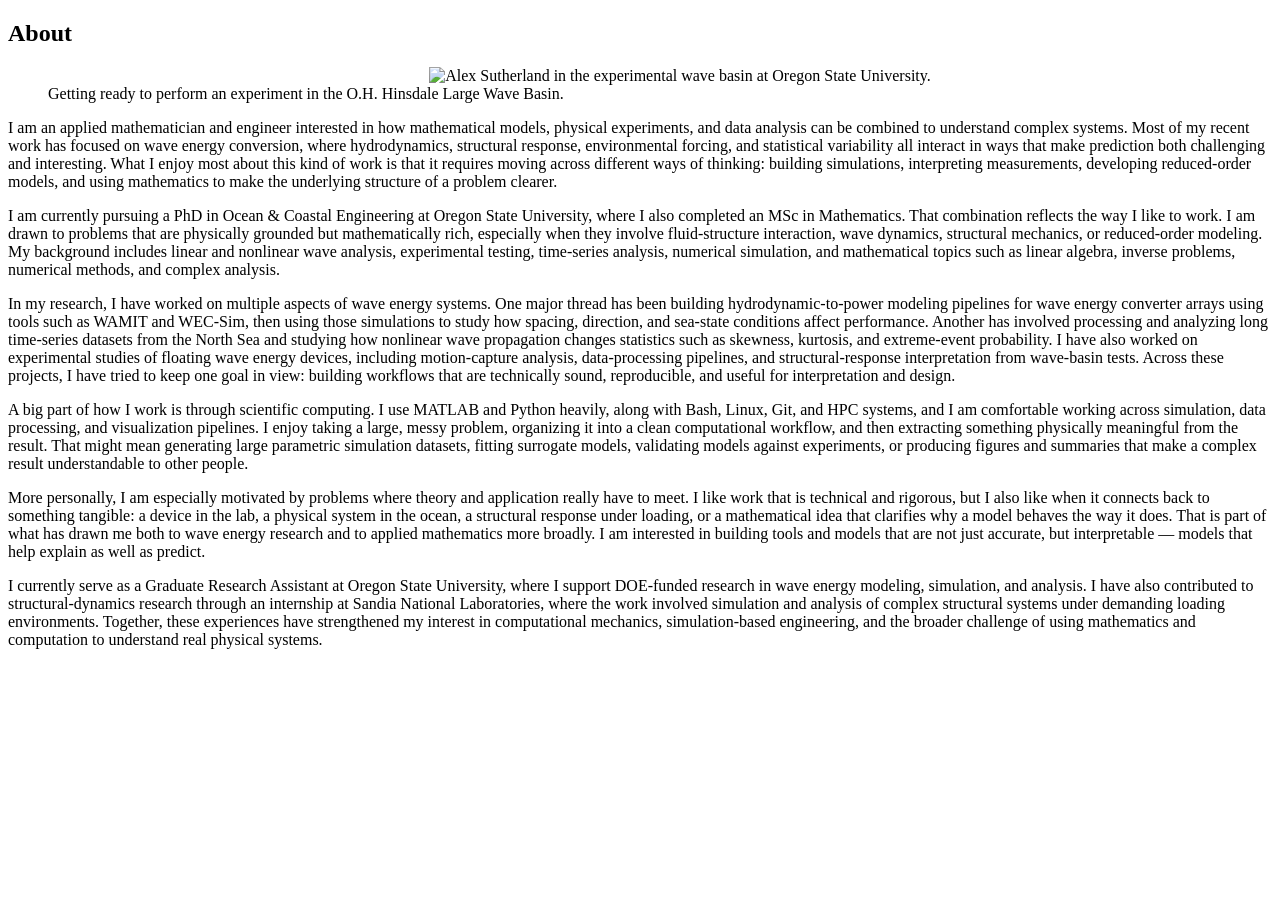
==== docs/about.html @ 247fbcb1 "Overwrite site with current website version" ====
<!DOCTYPE html>
<html xmlns="http://www.w3.org/1999/xhtml" lang="en" xml:lang="en"><head>

<meta charset="utf-8">
<meta name="generator" content="quarto-1.9.35">

<meta name="viewport" content="width=device-width, initial-scale=1.0, user-scalable=yes">


<title>about – Alex Sutherland</title>
<style>
/* Default styles provided by pandoc.
** See https://pandoc.org/MANUAL.html#variables-for-html for config info.
*/
code{white-space: pre-wrap;}
span.smallcaps{font-variant: small-caps;}
div.columns{display: flex; gap: min(4vw, 1.5em);}
div.column{flex: auto; overflow-x: auto;}
div.hanging-indent{margin-left: 1.5em; text-indent: -1.5em;}
ul.task-list{list-style: none;}
ul.task-list li input[type="checkbox"] {
  width: 0.8em;
  margin: 0 0.8em 0.2em -1em; /* quarto-specific, see https://github.com/quarto-dev/quarto-cli/issues/4556 */ 
  vertical-align: middle;
}
</style>


<link href="./assets/icons/siteLogo.png" rel="icon" type="image/png">
<script src="site_libs/clipboard/clipboard.min.js"></script>
<script src="site_libs/quarto-html/tabby.min.js"></script>
<script src="site_libs/quarto-html/popper.min.js"></script>
<script src="site_libs/quarto-html/tippy.umd.min.js"></script>
<script src="site_libs/quarto-html/anchor.min.js"></script>
<link href="site_libs/quarto-html/tippy.css" rel="stylesheet">
<link href="site_libs/quarto-html/light-border.css" rel="stylesheet">
<link href="site_libs/quarto-html/quarto-html-640605f58ae58ee79329c070719e555b.min.css" rel="stylesheet" append-hash="true" data-mode="light">
<link href="site_libs/quarto-html/quarto-syntax-highlighting-46f66b053e56abd73bb6e954d61a315b.css" rel="stylesheet" id="quarto-text-highlighting-styles">
<style>html{ scroll-behavior: smooth; }</style>


<link rel="stylesheet" href="styles.scss">
</head>

<body>





<section id="about" class="project-page">
<h1>About</h1>
<div class="quarto-figure quarto-figure-center">
<figure>
<p><img src="assets/images/about/ThatsMe.JPG" class="img-fluid" style="width:85.0%" alt="Alex Sutherland in the experimental wave basin at Oregon State University."></p>
<figcaption>Getting ready to perform an experiment in the O.H. Hinsdale Large Wave Basin.</figcaption>
</figure>
</div>
<p>I am an applied mathematician and engineer interested in how mathematical models, physical experiments, and data analysis can be combined to understand complex systems. Most of my recent work has focused on wave energy conversion, where hydrodynamics, structural response, environmental forcing, and statistical variability all interact in ways that make prediction both challenging and interesting. What I enjoy most about this kind of work is that it requires moving across different ways of thinking: building simulations, interpreting measurements, developing reduced-order models, and using mathematics to make the underlying structure of a problem clearer.</p>
<p>I am currently pursuing a PhD in Ocean &amp; Coastal Engineering at Oregon State University, where I also completed an MSc in Mathematics. That combination reflects the way I like to work. I am drawn to problems that are physically grounded but mathematically rich, especially when they involve fluid-structure interaction, wave dynamics, structural mechanics, or reduced-order modeling. My background includes linear and nonlinear wave analysis, experimental testing, time-series analysis, numerical simulation, and mathematical topics such as linear algebra, inverse problems, numerical methods, and complex analysis.</p>
<p>In my research, I have worked on multiple aspects of wave energy systems. One major thread has been building hydrodynamic-to-power modeling pipelines for wave energy converter arrays using tools such as WAMIT and WEC-Sim, then using those simulations to study how spacing, direction, and sea-state conditions affect performance. Another has involved processing and analyzing long time-series datasets from the North Sea and studying how nonlinear wave propagation changes statistics such as skewness, kurtosis, and extreme-event probability. I have also worked on experimental studies of floating wave energy devices, including motion-capture analysis, data-processing pipelines, and structural-response interpretation from wave-basin tests. Across these projects, I have tried to keep one goal in view: building workflows that are technically sound, reproducible, and useful for interpretation and design.</p>
<p>A big part of how I work is through scientific computing. I use MATLAB and Python heavily, along with Bash, Linux, Git, and HPC systems, and I am comfortable working across simulation, data processing, and visualization pipelines. I enjoy taking a large, messy problem, organizing it into a clean computational workflow, and then extracting something physically meaningful from the result. That might mean generating large parametric simulation datasets, fitting surrogate models, validating models against experiments, or producing figures and summaries that make a complex result understandable to other people.</p>
<p>More personally, I am especially motivated by problems where theory and application really have to meet. I like work that is technical and rigorous, but I also like when it connects back to something tangible: a device in the lab, a physical system in the ocean, a structural response under loading, or a mathematical idea that clarifies why a model behaves the way it does. That is part of what has drawn me both to wave energy research and to applied mathematics more broadly. I am interested in building tools and models that are not just accurate, but interpretable — models that help explain as well as predict.</p>
<p>I currently serve as a Graduate Research Assistant at Oregon State University, where I support DOE-funded research in wave energy modeling, simulation, and analysis. I have also contributed to structural-dynamics research through an internship at Sandia National Laboratories, where the work involved simulation and analysis of complex structural systems under demanding loading environments. Together, these experiences have strengthened my interest in computational mechanics, simulation-based engineering, and the broader challenge of using mathematics and computation to understand real physical systems.</p>
</section>


<script id="quarto-html-after-body" type="application/javascript">
  window.document.addEventListener("DOMContentLoaded", function (event) {
    const tabsets =  window.document.querySelectorAll(".panel-tabset-tabby")
    tabsets.forEach(function(tabset) {
      const tabby = new Tabby('#' + tabset.id);
    });
    const icon = "";
    const anchorJS = new window.AnchorJS();
    anchorJS.options = {
      placement: 'right',
      icon: icon
    };
    anchorJS.add('.anchored');
    const isCodeAnnotation = (el) => {
      for (const clz of el.classList) {
        if (clz.startsWith('code-annotation-')) {                     
          return true;
        }
      }
      return false;
    }
    const onCopySuccess = function(e) {
      // button target
      const button = e.trigger;
      // don't keep focus
      button.blur();
      // flash "checked"
      button.classList.add('code-copy-button-checked');
      var currentTitle = button.getAttribute("title");
      button.setAttribute("title", "Copied!");
      let tooltip;
      if (window.bootstrap) {
        button.setAttribute("data-bs-toggle", "tooltip");
        button.setAttribute("data-bs-placement", "left");
        button.setAttribute("data-bs-title", "Copied!");
        tooltip = new bootstrap.Tooltip(button, 
          { trigger: "manual", 
            customClass: "code-copy-button-tooltip",
            offset: [0, -8]});
        tooltip.show();    
      }
      setTimeout(function() {
        if (tooltip) {
          tooltip.hide();
          button.removeAttribute("data-bs-title");
          button.removeAttribute("data-bs-toggle");
          button.removeAttribute("data-bs-placement");
        }
        button.setAttribute("title", currentTitle);
        button.classList.remove('code-copy-button-checked');
      }, 1000);
      // clear code selection
      e.clearSelection();
    }
    const getTextToCopy = function(trigger) {
      const outerScaffold = trigger.parentElement.cloneNode(true);
      const codeEl = outerScaffold.querySelector('code');
      for (const childEl of codeEl.children) {
        if (isCodeAnnotation(childEl)) {
          childEl.remove();
        }
      }
      return codeEl.innerText;
    }
    const clipboard = new window.ClipboardJS('.code-copy-button:not([data-in-quarto-modal])', {
      text: getTextToCopy
    });
    clipboard.on('success', onCopySuccess);
    if (window.document.getElementById('quarto-embedded-source-code-modal')) {
      const clipboardModal = new window.ClipboardJS('.code-copy-button[data-in-quarto-modal]', {
        text: getTextToCopy,
        container: window.document.getElementById('quarto-embedded-source-code-modal')
      });
      clipboardModal.on('success', onCopySuccess);
    }
      var localhostRegex = new RegExp(/^(?:http|https):\/\/localhost\:?[0-9]*\//);
      var mailtoRegex = new RegExp(/^mailto:/);
        var filterRegex = new RegExp('/' + window.location.host + '/');
      var isInternal = (href) => {
          return filterRegex.test(href) || localhostRegex.test(href) || mailtoRegex.test(href);
      }
      // Inspect non-navigation links and adorn them if external
     var links = window.document.querySelectorAll('a[href]:not(.nav-link):not(.navbar-brand):not(.toc-action):not(.sidebar-link):not(.sidebar-item-toggle):not(.pagination-link):not(.no-external):not([aria-hidden]):not(.dropdown-item):not(.quarto-navigation-tool):not(.about-link)');
      for (var i=0; i<links.length; i++) {
        const link = links[i];
        if (!isInternal(link.href)) {
          // undo the damage that might have been done by quarto-nav.js in the case of
          // links that we want to consider external
          if (link.dataset.originalHref !== undefined) {
            link.href = link.dataset.originalHref;
          }
        }
      }
    function tippyHover(el, contentFn, onTriggerFn, onUntriggerFn) {
      const config = {
        allowHTML: true,
        maxWidth: 500,
        delay: 100,
        arrow: false,
        appendTo: function(el) {
            return el.parentElement;
        },
        interactive: true,
        interactiveBorder: 10,
        theme: 'light-border',
        placement: 'bottom-start',
      };
      if (contentFn) {
        config.content = contentFn;
      }
      if (onTriggerFn) {
        config.onTrigger = onTriggerFn;
      }
      if (onUntriggerFn) {
        config.onUntrigger = onUntriggerFn;
      }
      window.tippy(el, config); 
    }
    const noterefs = window.document.querySelectorAll('a[role="doc-noteref"]');
    for (var i=0; i<noterefs.length; i++) {
      const ref = noterefs[i];
      tippyHover(ref, function() {
        // use id or data attribute instead here
        let href = ref.getAttribute('data-footnote-href') || ref.getAttribute('href');
        try { href = new URL(href).hash; } catch {}
        const id = href.replace(/^#\/?/, "");
        const note = window.document.getElementById(id);
        if (note) {
          return note.innerHTML;
        } else {
          return "";
        }
      });
    }
    const xrefs = window.document.querySelectorAll('a.quarto-xref');
    const processXRef = (id, note) => {
      // Strip column container classes
      const stripColumnClz = (el) => {
        el.classList.remove("page-full", "page-columns");
        if (el.children) {
          for (const child of el.children) {
            stripColumnClz(child);
          }
        }
      }
      stripColumnClz(note)
      if (id === null || id.startsWith('sec-')) {
        // Special case sections, only their first couple elements
        const container = document.createElement("div");
        if (note.children && note.children.length > 2) {
          container.appendChild(note.children[0].cloneNode(true));
          for (let i = 1; i < note.children.length; i++) {
            const child = note.children[i];
            if (child.tagName === "P" && child.innerText === "") {
              continue;
            } else {
              container.appendChild(child.cloneNode(true));
              break;
            }
          }
          if (window.Quarto?.typesetMath) {
            window.Quarto.typesetMath(container);
          }
          return container.innerHTML
        } else {
          if (window.Quarto?.typesetMath) {
            window.Quarto.typesetMath(note);
          }
          return note.innerHTML;
        }
      } else {
        // Remove any anchor links if they are present
        const anchorLink = note.querySelector('a.anchorjs-link');
        if (anchorLink) {
          anchorLink.remove();
        }
        if (window.Quarto?.typesetMath) {
          window.Quarto.typesetMath(note);
        }
        if (note.classList.contains("callout")) {
          return note.outerHTML;
        } else {
          return note.innerHTML;
        }
      }
    }
    for (var i=0; i<xrefs.length; i++) {
      const xref = xrefs[i];
      tippyHover(xref, undefined, function(instance) {
        instance.disable();
        let url = xref.getAttribute('href');
        let hash = undefined; 
        if (url.startsWith('#')) {
          hash = url;
        } else {
          try { hash = new URL(url).hash; } catch {}
        }
        if (hash) {
          const id = hash.replace(/^#\/?/, "");
          const note = window.document.getElementById(id);
          if (note !== null) {
            try {
              const html = processXRef(id, note.cloneNode(true));
              instance.setContent(html);
            } finally {
              instance.enable();
              instance.show();
            }
          } else {
            // See if we can fetch this
            fetch(url.split('#')[0])
            .then(res => res.text())
            .then(html => {
              const parser = new DOMParser();
              const htmlDoc = parser.parseFromString(html, "text/html");
              const note = htmlDoc.getElementById(id);
              if (note !== null) {
                const html = processXRef(id, note);
                instance.setContent(html);
              } 
            }).finally(() => {
              instance.enable();
              instance.show();
            });
          }
        } else {
          // See if we can fetch a full url (with no hash to target)
          // This is a special case and we should probably do some content thinning / targeting
          fetch(url)
          .then(res => res.text())
          .then(html => {
            const parser = new DOMParser();
            const htmlDoc = parser.parseFromString(html, "text/html");
            const note = htmlDoc.querySelector('main.content');
            if (note !== null) {
              // This should only happen for chapter cross references
              // (since there is no id in the URL)
              // remove the first header
              if (note.children.length > 0 && note.children[0].tagName === "HEADER") {
                note.children[0].remove();
              }
              const html = processXRef(null, note);
              instance.setContent(html);
            } 
          }).finally(() => {
            instance.enable();
            instance.show();
          });
        }
      }, function(instance) {
      });
    }
        let selectedAnnoteEl;
        const selectorForAnnotation = ( cell, annotation) => {
          let cellAttr = 'data-code-cell="' + cell + '"';
          let lineAttr = 'data-code-annotation="' +  annotation + '"';
          const selector = 'span[' + cellAttr + '][' + lineAttr + ']';
          return selector;
        }
        const selectCodeLines = (annoteEl) => {
          const doc = window.document;
          const targetCell = annoteEl.getAttribute("data-target-cell");
          const targetAnnotation = annoteEl.getAttribute("data-target-annotation");
          const annoteSpan = window.document.querySelector(selectorForAnnotation(targetCell, targetAnnotation));
          const lines = annoteSpan.getAttribute("data-code-lines").split(",");
          const lineIds = lines.map((line) => {
            return targetCell + "-" + line;
          })
          let top = null;
          let height = null;
          let parent = null;
          if (lineIds.length > 0) {
              //compute the position of the single el (top and bottom and make a div)
              const el = window.document.getElementById(lineIds[0]);
              top = el.offsetTop;
              height = el.offsetHeight;
              parent = el.parentElement.parentElement;
            if (lineIds.length > 1) {
              const lastEl = window.document.getElementById(lineIds[lineIds.length - 1]);
              const bottom = lastEl.offsetTop + lastEl.offsetHeight;
              height = bottom - top;
            }
            if (top !== null && height !== null && parent !== null) {
              // cook up a div (if necessary) and position it 
              let div = window.document.getElementById("code-annotation-line-highlight");
              if (div === null) {
                div = window.document.createElement("div");
                div.setAttribute("id", "code-annotation-line-highlight");
                div.style.position = 'absolute';
                parent.appendChild(div);
              }
              div.style.top = top - 2 + "px";
              div.style.height = height + 4 + "px";
              div.style.left = 0;
              let gutterDiv = window.document.getElementById("code-annotation-line-highlight-gutter");
              if (gutterDiv === null) {
                gutterDiv = window.document.createElement("div");
                gutterDiv.setAttribute("id", "code-annotation-line-highlight-gutter");
                gutterDiv.style.position = 'absolute';
                const codeCell = window.document.getElementById(targetCell);
                const gutter = codeCell.querySelector('.code-annotation-gutter');
                gutter.appendChild(gutterDiv);
              }
              gutterDiv.style.top = top - 2 + "px";
              gutterDiv.style.height = height + 4 + "px";
            }
            selectedAnnoteEl = annoteEl;
          }
        };
        const unselectCodeLines = () => {
          const elementsIds = ["code-annotation-line-highlight", "code-annotation-line-highlight-gutter"];
          elementsIds.forEach((elId) => {
            const div = window.document.getElementById(elId);
            if (div) {
              div.remove();
            }
          });
          selectedAnnoteEl = undefined;
        };
          // Handle positioning of the toggle
      window.addEventListener(
        "resize",
        throttle(() => {
          elRect = undefined;
          if (selectedAnnoteEl) {
            selectCodeLines(selectedAnnoteEl);
          }
        }, 10)
      );
      function throttle(fn, ms) {
      let throttle = false;
      let timer;
        return (...args) => {
          if(!throttle) { // first call gets through
              fn.apply(this, args);
              throttle = true;
          } else { // all the others get throttled
              if(timer) clearTimeout(timer); // cancel #2
              timer = setTimeout(() => {
                fn.apply(this, args);
                timer = throttle = false;
              }, ms);
          }
        };
      }
        // Attach click handler to the DT
        const annoteDls = window.document.querySelectorAll('dt[data-target-cell]');
        for (const annoteDlNode of annoteDls) {
          annoteDlNode.addEventListener('click', (event) => {
            const clickedEl = event.target;
            if (clickedEl !== selectedAnnoteEl) {
              unselectCodeLines();
              const activeEl = window.document.querySelector('dt[data-target-cell].code-annotation-active');
              if (activeEl) {
                activeEl.classList.remove('code-annotation-active');
              }
              selectCodeLines(clickedEl);
              clickedEl.classList.add('code-annotation-active');
            } else {
              // Unselect the line
              unselectCodeLines();
              clickedEl.classList.remove('code-annotation-active');
            }
          });
        }
    const findCites = (el) => {
      const parentEl = el.parentElement;
      if (parentEl) {
        const cites = parentEl.dataset.cites;
        if (cites) {
          return {
            el,
            cites: cites.split(' ')
          };
        } else {
          return findCites(el.parentElement)
        }
      } else {
        return undefined;
      }
    };
    var bibliorefs = window.document.querySelectorAll('a[role="doc-biblioref"]');
    for (var i=0; i<bibliorefs.length; i++) {
      const ref = bibliorefs[i];
      const citeInfo = findCites(ref);
      if (citeInfo) {
        tippyHover(citeInfo.el, function() {
          var popup = window.document.createElement('div');
          citeInfo.cites.forEach(function(cite) {
            var citeDiv = window.document.createElement('div');
            citeDiv.classList.add('hanging-indent');
            citeDiv.classList.add('csl-entry');
            var biblioDiv = window.document.getElementById('ref-' + cite);
            if (biblioDiv) {
              citeDiv.innerHTML = biblioDiv.innerHTML;
            }
            popup.appendChild(citeDiv);
          });
          return popup.innerHTML;
        });
      }
    }
  });
  </script>




<script src="site_libs/quarto-html/zenscroll-min.js"></script>
</body></html>
---- docs/site_libs/quarto-html/tippy.css ----
.tippy-box[data-animation=fade][data-state=hidden]{opacity:0}[data-tippy-root]{max-width:calc(100vw - 10px)}.tippy-box{position:relative;background-color:#333;color:#fff;border-radius:4px;font-size:14px;line-height:1.4;white-space:normal;outline:0;transition-property:transform,visibility,opacity}.tippy-box[data-placement^=top]>.tippy-arrow{bottom:0}.tippy-box[data-placement^=top]>.tippy-arrow:before{bottom:-7px;left:0;border-width:8px 8px 0;border-top-color:initial;transform-origin:center top}.tippy-box[data-placement^=bottom]>.tippy-arrow{top:0}.tippy-box[data-placement^=bottom]>.tippy-arrow:before{top:-7px;left:0;border-width:0 8px 8px;border-bottom-color:initial;transform-origin:center bottom}.tippy-box[data-placement^=left]>.tippy-arrow{right:0}.tippy-box[data-placement^=left]>.tippy-arrow:before{border-width:8px 0 8px 8px;border-left-color:initial;right:-7px;transform-origin:center left}.tippy-box[data-placement^=right]>.tippy-arrow{left:0}.tippy-box[data-placement^=right]>.tippy-arrow:before{left:-7px;border-width:8px 8px 8px 0;border-right-color:initial;transform-origin:center right}.tippy-box[data-inertia][data-state=visible]{transition-timing-function:cubic-bezier(.54,1.5,.38,1.11)}.tippy-arrow{width:16px;height:16px;color:#333}.tippy-arrow:before{content:"";position:absolute;border-color:transparent;border-style:solid}.tippy-content{position:relative;padding:5px 9px;z-index:1}
---- docs/site_libs/quarto-html/light-border.css ----
.tippy-box[data-theme~=light-border]{background-color:#fff;background-clip:padding-box;border:1px solid rgba(0,8,16,.15);color:#333;box-shadow:0 4px 14px -2px rgba(0,8,16,.08)}.tippy-box[data-theme~=light-border]>.tippy-backdrop{background-color:#fff}.tippy-box[data-theme~=light-border]>.tippy-arrow:after,.tippy-box[data-theme~=light-border]>.tippy-svg-arrow:after{content:"";position:absolute;z-index:-1}.tippy-box[data-theme~=light-border]>.tippy-arrow:after{border-color:transparent;border-style:solid}.tippy-box[data-theme~=light-border][data-placement^=top]>.tippy-arrow:before{border-top-color:#fff}.tippy-box[data-theme~=light-border][data-placement^=top]>.tippy-arrow:after{border-top-color:rgba(0,8,16,.2);border-width:7px 7px 0;top:17px;left:1px}.tippy-box[data-theme~=light-border][data-placement^=top]>.tippy-svg-arrow>svg{top:16px}.tippy-box[data-theme~=light-border][data-placement^=top]>.tippy-svg-arrow:after{top:17px}.tippy-box[data-theme~=light-border][data-placement^=bottom]>.tippy-arrow:before{border-bottom-color:#fff;bottom:16px}.tippy-box[data-theme~=light-border][data-placement^=bottom]>.tippy-arrow:after{border-bottom-color:rgba(0,8,16,.2);border-width:0 7px 7px;bottom:17px;left:1px}.tippy-box[data-theme~=light-border][data-placement^=bottom]>.tippy-svg-arrow>svg{bottom:16px}.tippy-box[data-theme~=light-border][data-placement^=bottom]>.tippy-svg-arrow:after{bottom:17px}.tippy-box[data-theme~=light-border][data-placement^=left]>.tippy-arrow:before{border-left-color:#fff}.tippy-box[data-theme~=light-border][data-placement^=left]>.tippy-arrow:after{border-left-color:rgba(0,8,16,.2);border-width:7px 0 7px 7px;left:17px;top:1px}.tippy-box[data-theme~=light-border][data-placement^=left]>.tippy-svg-arrow>svg{left:11px}.tippy-box[data-theme~=light-border][data-placement^=left]>.tippy-svg-arrow:after{left:12px}.tippy-box[data-theme~=light-border][data-placement^=right]>.tippy-arrow:before{border-right-color:#fff;right:16px}.tippy-box[data-theme~=light-border][data-placement^=right]>.tippy-arrow:after{border-width:7px 7px 7px 0;right:17px;top:1px;border-right-color:rgba(0,8,16,.2)}.tippy-box[data-theme~=light-border][data-placement^=right]>.tippy-svg-arrow>svg{right:11px}.tippy-box[data-theme~=light-border][data-placement^=right]>.tippy-svg-arrow:after{right:12px}.tippy-box[data-theme~=light-border]>.tippy-svg-arrow{fill:#fff}.tippy-box[data-theme~=light-border]>.tippy-svg-arrow:after{background-image:url([data-uri]);background-size:16px 6px;width:16px;height:6px}
---- docs/site_libs/quarto-html/quarto-html-640605f58ae58ee79329c070719e555b.min.css ----
.top-right{position:absolute;top:1em;right:1em}.visually-hidden{border:0;clip:rect(0 0 0 0);height:auto;margin:0;overflow:hidden;padding:0;position:absolute;width:1px;white-space:nowrap}.hidden{display:none !important}.zindex-bottom{z-index:-1 !important}figure.figure{display:block}.quarto-layout-panel{margin-bottom:1em}.quarto-layout-panel>figure{width:100%}.quarto-layout-panel>figure>figcaption,.quarto-layout-panel>.panel-caption{margin-top:10pt}.quarto-layout-panel>.table-caption{margin-top:0px}.table-caption p{margin-bottom:.5em}.quarto-layout-row{display:flex;flex-direction:row;align-items:flex-start}.quarto-layout-valign-top{align-items:flex-start}.quarto-layout-valign-bottom{align-items:flex-end}.quarto-layout-valign-center{align-items:center}.quarto-layout-cell{position:relative;margin-right:20px}.quarto-layout-cell:last-child{margin-right:0}.quarto-layout-cell figure,.quarto-layout-cell>p{margin:.2em}.quarto-layout-cell img{max-width:100%}.quarto-layout-cell .html-widget{width:100% !important}.quarto-layout-cell div figure p{margin:0}.quarto-layout-cell figure{display:block;margin-inline-start:0;margin-inline-end:0}.quarto-layout-cell table{display:inline-table}.quarto-layout-cell-subref figcaption,figure .quarto-layout-row figure figcaption{text-align:center;font-style:italic}.quarto-figure{position:relative;margin-bottom:1em}.quarto-figure>figure{width:100%;margin-bottom:0}.quarto-figure-left>figure>p,.quarto-figure-left>figure>div{text-align:left}.quarto-figure-center>figure>p,.quarto-figure-center>figure>div{text-align:center}.quarto-figure-right>figure>p,.quarto-figure-right>figure>div{text-align:right}.quarto-figure>figure>div.cell-annotation,.quarto-figure>figure>div code{text-align:left}figure>p:empty{display:none}figure>p:first-child{margin-top:0;margin-bottom:0}figure>figcaption.quarto-float-caption-bottom{margin-bottom:.5em}figure>figcaption.quarto-float-caption-top{margin-top:.5em}div[id^=tbl-]{position:relative}.quarto-figure>.anchorjs-link{position:absolute;top:.6em;right:.5em}div[id^=tbl-]>.anchorjs-link{position:absolute;top:.7em;right:.3em}.quarto-figure:hover>.anchorjs-link,div[id^=tbl-]:hover>.anchorjs-link,h2:hover>.anchorjs-link,h3:hover>.anchorjs-link,h4:hover>.anchorjs-link,h5:hover>.anchorjs-link,h6:hover>.anchorjs-link,.reveal-anchorjs-link>.anchorjs-link{opacity:1}#title-block-header{margin-block-end:1rem;position:relative;margin-top:-1px}#title-block-header .abstract{margin-block-start:1rem}#title-block-header .abstract .abstract-title{font-weight:600}#title-block-header a{text-decoration:none}#title-block-header .author,#title-block-header .date,#title-block-header .doi{margin-block-end:.2rem}#title-block-header .quarto-title-block>div{display:flex}#title-block-header .quarto-title-block>div>h1{flex-grow:1}#title-block-header .quarto-title-block>div>button{flex-shrink:0;height:2.25rem;margin-top:0}tr.header>th>p:last-of-type{margin-bottom:0px}table,table.table{margin-top:.5rem;margin-bottom:.5rem}caption,.table-caption{padding-top:.5rem;padding-bottom:.5rem;text-align:center}figure.quarto-float-tbl figcaption.quarto-float-caption-top{margin-top:.5rem;margin-bottom:.25rem;text-align:center}figure.quarto-float-tbl figcaption.quarto-float-caption-bottom{padding-top:.25rem;margin-bottom:.5rem;text-align:center}.utterances{max-width:none;margin-left:-8px}iframe{margin-bottom:1em}details{margin-bottom:1em}details[show]{margin-bottom:0}details>summary{color:rgb(110.5,110.5,110.5)}details>summary>p:only-child{display:inline}div.code-copy-outer-scaffold{position:relative}dd code:not(.sourceCode),p code:not(.sourceCode){white-space:pre-wrap}code{white-space:pre}@media print{code{white-space:pre-wrap}}pre>code{display:block}pre>code.sourceCode{white-space:pre}pre>code.sourceCode>span>a:first-child::before{text-decoration:none}pre.code-overflow-wrap>code.sourceCode{white-space:pre-wrap}pre.code-overflow-scroll>code.sourceCode{white-space:pre}code a:any-link{color:inherit;text-decoration:none}code a:hover{color:inherit;text-decoration:underline}ul.task-list{padding-left:1em}[data-tippy-root]{display:inline-block}.tippy-content .footnote-back{display:none}.footnote-back{margin-left:.2em}.tippy-content{overflow-x:auto}.quarto-embedded-source-code{display:none}.quarto-unresolved-ref{font-weight:600}.quarto-cover-image{max-width:35%;float:right;margin-left:30px}.cell-output-display .widget-subarea{margin-bottom:1em}.cell-output-display:not(.no-overflow-x),.knitsql-table:not(.no-overflow-x){overflow-x:auto}.panel-input{margin-bottom:1em}.panel-input>div,.panel-input>div>div{display:inline-block;vertical-align:top;padding-right:12px}.panel-input>p:last-child{margin-bottom:0}.layout-sidebar{margin-bottom:1em}.layout-sidebar .tab-content{border:none}.tab-content>.page-columns.active{display:grid}div.sourceCode>iframe{width:100%;height:300px;margin-bottom:-0.5em}a{text-underline-offset:3px}.callout pre.sourceCode{padding-left:0}div.ansi-escaped-output{font-family:monospace;display:block}/*!
*
* ansi colors from IPython notebook's
*
* we also add `bright-[color]-` synonyms for the `-[color]-intense` classes since
* that seems to be what ansi_up emits
*
*/.ansi-black-fg{color:#3e424d}.ansi-black-bg{background-color:#3e424d}.ansi-black-intense-black,.ansi-bright-black-fg{color:#282c36}.ansi-black-intense-black,.ansi-bright-black-bg{background-color:#282c36}.ansi-red-fg{color:#e75c58}.ansi-red-bg{background-color:#e75c58}.ansi-red-intense-red,.ansi-bright-red-fg{color:#b22b31}.ansi-red-intense-red,.ansi-bright-red-bg{background-color:#b22b31}.ansi-green-fg{color:#00a250}.ansi-green-bg{background-color:#00a250}.ansi-green-intense-green,.ansi-bright-green-fg{color:#007427}.ansi-green-intense-green,.ansi-bright-green-bg{background-color:#007427}.ansi-yellow-fg{color:#ddb62b}.ansi-yellow-bg{background-color:#ddb62b}.ansi-yellow-intense-yellow,.ansi-bright-yellow-fg{color:#b27d12}.ansi-yellow-intense-yellow,.ansi-bright-yellow-bg{background-color:#b27d12}.ansi-blue-fg{color:#208ffb}.ansi-blue-bg{background-color:#208ffb}.ansi-blue-intense-blue,.ansi-bright-blue-fg{color:#0065ca}.ansi-blue-intense-blue,.ansi-bright-blue-bg{background-color:#0065ca}.ansi-magenta-fg{color:#d160c4}.ansi-magenta-bg{background-color:#d160c4}.ansi-magenta-intense-magenta,.ansi-bright-magenta-fg{color:#a03196}.ansi-magenta-intense-magenta,.ansi-bright-magenta-bg{background-color:#a03196}.ansi-cyan-fg{color:#60c6c8}.ansi-cyan-bg{background-color:#60c6c8}.ansi-cyan-intense-cyan,.ansi-bright-cyan-fg{color:#258f8f}.ansi-cyan-intense-cyan,.ansi-bright-cyan-bg{background-color:#258f8f}.ansi-white-fg{color:#c5c1b4}.ansi-white-bg{background-color:#c5c1b4}.ansi-white-intense-white,.ansi-bright-white-fg{color:#a1a6b2}.ansi-white-intense-white,.ansi-bright-white-bg{background-color:#a1a6b2}.ansi-default-inverse-fg{color:#fff}.ansi-default-inverse-bg{background-color:#000}.ansi-bold{font-weight:bold}.ansi-underline{text-decoration:underline}:root{--quarto-body-bg: #fff;--quarto-body-color: #222;--quarto-text-muted: rgb(110.5, 110.5, 110.5);--quarto-border-color: rgb(110.5, 110.5, 110.5);--quarto-border-width: 1px;--quarto-border-radius: 4px}table.gt_table{color:var(--quarto-body-color);font-size:1em;width:100%;background-color:rgba(0,0,0,0);border-top-width:inherit;border-bottom-width:inherit;border-color:var(--quarto-border-color)}table.gt_table th.gt_column_spanner_outer{color:var(--quarto-body-color);background-color:rgba(0,0,0,0);border-top-width:inherit;border-bottom-width:inherit;border-color:var(--quarto-border-color)}table.gt_table th.gt_col_heading{color:var(--quarto-body-color);font-weight:bold;background-color:rgba(0,0,0,0)}table.gt_table thead.gt_col_headings{border-bottom:1px solid currentColor;border-top-width:inherit;border-top-color:var(--quarto-border-color)}table.gt_table thead.gt_col_headings:not(:first-child){border-top-width:1px;border-top-color:var(--quarto-border-color)}table.gt_table td.gt_row{border-bottom-width:1px;border-bottom-color:var(--quarto-border-color);border-top-width:0px}table.gt_table tbody.gt_table_body{border-top-width:1px;border-bottom-width:1px;border-bottom-color:var(--quarto-border-color);border-top-color:currentColor}div.columns{display:initial;gap:initial}div.column{display:inline-block;overflow-x:initial;vertical-align:top;width:50%}.code-annotation-tip-content{word-wrap:break-word}.code-annotation-container-hidden{display:none !important}dl.code-annotation-container-grid{display:grid;grid-template-columns:min-content auto}dl.code-annotation-container-grid dt{grid-column:1}dl.code-annotation-container-grid dd{grid-column:2}pre.sourceCode.code-annotation-code{padding-right:0}code.sourceCode .code-annotation-anchor{z-index:100;position:relative;float:right;background-color:rgba(0,0,0,0)}input[type=checkbox]{margin-right:.5ch}:root{--mermaid-bg-color: #fff;--mermaid-edge-color: #999;--mermaid-node-fg-color: #222;--mermaid-fg-color: #222;--mermaid-fg-color--lighter: rgb(59.5, 59.5, 59.5);--mermaid-fg-color--lightest: #555555;--mermaid-font-family: sans-serif;--mermaid-label-bg-color: #fff;--mermaid-label-fg-color: #468;--mermaid-node-bg-color: rgba(68, 102, 136, 0.1);--mermaid-node-fg-color: #222}@media print{:root{font-size:11pt}#quarto-sidebar,#TOC,.nav-page{display:none}.page-columns .content{grid-column-start:page-start}.fixed-top{position:relative}.panel-caption,.figure-caption,figcaption{color:#666}}body.quarto-light .dark-content{display:none !important}body.quarto-dark .light-content{display:none !important}.code-copy-button{position:absolute;top:0;right:0;border:0;margin-top:5px;margin-right:5px;background-color:rgba(0,0,0,0);z-index:3}.code-copy-button-tooltip{font-size:.75em}div.code-copy-outer-scaffold:hover>.code-copy-button>.bi::before{display:inline-block;height:1rem;width:1rem;content:"";vertical-align:-0.125em;background-image:url('data:image/svg+xml,<svg xmlns="http://www.w3.org/2000/svg" width="16" height="16" fill="rgb(111, 111, 111)" viewBox="0 0 16 16"><path d="M4 1.5H3a2 2 0 0 0-2 2V14a2 2 0 0 0 2 2h10a2 2 0 0 0 2-2V3.5a2 2 0 0 0-2-2h-1v1h1a1 1 0 0 1 1 1V14a1 1 0 0 1-1 1H3a1 1 0 0 1-1-1V3.5a1 1 0 0 1 1-1h1v-1z"/><path d="M9.5 1a.5.5 0 0 1 .5.5v1a.5.5 0 0 1-.5.5h-3a.5.5 0 0 1-.5-.5v-1a.5.5 0 0 1 .5-.5h3zm-3-1A1.5 1.5 0 0 0 5 1.5v1A1.5 1.5 0 0 0 6.5 4h3A1.5 1.5 0 0 0 11 2.5v-1A1.5 1.5 0 0 0 9.5 0h-3z"/></svg>');background-repeat:no-repeat;background-size:1rem 1rem}div.code-copy-outer-scaffold:hover>.code-copy-button-checked>.bi::before{background-image:url('data:image/svg+xml,<svg xmlns="http://www.w3.org/2000/svg" width="16" height="16" fill="rgb(111, 111, 111)" viewBox="0 0 16 16"><path d="M13.854 3.646a.5.5 0 0 1 0 .708l-7 7a.5.5 0 0 1-.708 0l-3.5-3.5a.5.5 0 1 1 .708-.708L6.5 10.293l6.646-6.647a.5.5 0 0 1 .708 0z"/></svg>')}div.code-copy-outer-scaffold:hover>.code-copy-button:hover>.bi::before{background-image:url('data:image/svg+xml,<svg xmlns="http://www.w3.org/2000/svg" width="16" height="16" fill="rgb(13, 110, 253)" viewBox="0 0 16 16"><path d="M4 1.5H3a2 2 0 0 0-2 2V14a2 2 0 0 0 2 2h10a2 2 0 0 0 2-2V3.5a2 2 0 0 0-2-2h-1v1h1a1 1 0 0 1 1 1V14a1 1 0 0 1-1 1H3a1 1 0 0 1-1-1V3.5a1 1 0 0 1 1-1h1v-1z"/><path d="M9.5 1a.5.5 0 0 1 .5.5v1a.5.5 0 0 1-.5.5h-3a.5.5 0 0 1-.5-.5v-1a.5.5 0 0 1 .5-.5h3zm-3-1A1.5 1.5 0 0 0 5 1.5v1A1.5 1.5 0 0 0 6.5 4h3A1.5 1.5 0 0 0 11 2.5v-1A1.5 1.5 0 0 0 9.5 0h-3z"/></svg>')}div.code-copy-outer-scaffold:hover>.code-copy-button-checked:hover>.bi::before{background-image:url('data:image/svg+xml,<svg xmlns="http://www.w3.org/2000/svg" width="16" height="16" fill="rgb(13, 110, 253)"  viewBox="0 0 16 16"><path d="M13.854 3.646a.5.5 0 0 1 0 .708l-7 7a.5.5 0 0 1-.708 0l-3.5-3.5a.5.5 0 1 1 .708-.708L6.5 10.293l6.646-6.647a.5.5 0 0 1 .708 0z"/></svg>')}.panel-tabset [role=tablist]{border-bottom:1px solid #dee2e6;list-style:none;margin:0;padding:0;width:100%}.panel-tabset [role=tablist] *{-webkit-box-sizing:border-box;box-sizing:border-box}@media(min-width: 30em){.panel-tabset [role=tablist] li{display:inline-block}}.panel-tabset [role=tab]{border:1px solid rgba(0,0,0,0);border-top-color:#dee2e6;display:block;padding:.5em 1em;text-decoration:none}@media(min-width: 30em){.panel-tabset [role=tab]{border-top-color:rgba(0,0,0,0);display:inline-block;margin-bottom:-1px}}.panel-tabset [role=tab][aria-selected=true]{background-color:#dee2e6}@media(min-width: 30em){.panel-tabset [role=tab][aria-selected=true]{background-color:rgba(0,0,0,0);border:1px solid #dee2e6;border-bottom-color:#fff}}@media(min-width: 30em){.panel-tabset [role=tab]:hover:not([aria-selected=true]){border:1px solid #dee2e6}}.img-fluid{max-width:100%;height:auto}:root{--quarto-scss-export-body-bg: #fff;--quarto-scss-export-body-color: #222;--quarto-scss-export-text-muted: rgb(110.5, 110.5, 110.5);--quarto-scss-export-border-color: rgb(110.5, 110.5, 110.5);--quarto-scss-export-table-border-color: rgb(110.5, 110.5, 110.5);--quarto-scss-export-btn-code-copy-color: rgb(110.5, 110.5, 110.5);--quarto-scss-export-btn-code-copy-color-active: #0d6efd;--quarto-scss-export-primary: #468;--quarto-scss-export-secondary: #999;--quarto-scss-export-mermaid-bg-color: #fff;--quarto-scss-export-mermaid-edge-color: #999;--quarto-scss-export-mermaid-node-fg-color: #222;--quarto-scss-export-mermaid-fg-color: #222;--quarto-scss-export-mermaid-fg-color--lighter: rgb(59.5, 59.5, 59.5);--quarto-scss-export-mermaid-fg-color--lightest: #555555;--quarto-scss-export-mermaid-label-bg-color: #fff;--quarto-scss-export-mermaid-label-fg-color: #468;--quarto-scss-export-mermaid-node-bg-color: rgba(68, 102, 136, 0.1);--quarto-scss-export-tabset-border-color: rgb(222, 226, 230)}
---- docs/site_libs/quarto-html/quarto-syntax-highlighting-46f66b053e56abd73bb6e954d61a315b.css ----
/* quarto syntax highlight colors */
:root {
  --quarto-hl-ot-color: #003B4F;
  --quarto-hl-at-color: #657422;
  --quarto-hl-ss-color: #20794D;
  --quarto-hl-an-color: #5E5E5E;
  --quarto-hl-fu-color: #4758AB;
  --quarto-hl-st-color: #20794D;
  --quarto-hl-cf-color: #003B4F;
  --quarto-hl-op-color: #5E5E5E;
  --quarto-hl-er-color: #AD0000;
  --quarto-hl-bn-color: #AD0000;
  --quarto-hl-al-color: #AD0000;
  --quarto-hl-va-color: #111111;
  --quarto-hl-bu-color: inherit;
  --quarto-hl-ex-color: inherit;
  --quarto-hl-pp-color: #AD0000;
  --quarto-hl-in-color: #5E5E5E;
  --quarto-hl-vs-color: #20794D;
  --quarto-hl-wa-color: #5E5E5E;
  --quarto-hl-do-color: #5E5E5E;
  --quarto-hl-im-color: #00769E;
  --quarto-hl-ch-color: #20794D;
  --quarto-hl-dt-color: #AD0000;
  --quarto-hl-fl-color: #AD0000;
  --quarto-hl-co-color: #5E5E5E;
  --quarto-hl-cv-color: #5E5E5E;
  --quarto-hl-cn-color: #8f5902;
  --quarto-hl-sc-color: #5E5E5E;
  --quarto-hl-dv-color: #AD0000;
  --quarto-hl-kw-color: #003B4F;
}

/* other quarto variables */
:root {
  --quarto-font-monospace: SFMono-Regular, Menlo, Monaco, Consolas, "Liberation Mono", "Courier New", monospace;
}

/* syntax highlight based on Pandoc's rules */
pre > code.sourceCode > span {
  color: #003B4F;
}

code.sourceCode > span {
  color: #003B4F;
}

div.sourceCode,
div.sourceCode pre.sourceCode {
  color: #003B4F;
}

/* Normal */
code span {
  color: #003B4F;
}

/* Alert */
code span.al {
  color: #AD0000;
  font-style: inherit;
}

/* Annotation */
code span.an {
  color: #5E5E5E;
  font-style: inherit;
}

/* Attribute */
code span.at {
  color: #657422;
  font-style: inherit;
}

/* BaseN */
code span.bn {
  color: #AD0000;
  font-style: inherit;
}

/* BuiltIn */
code span.bu {
  font-style: inherit;
}

/* ControlFlow */
code span.cf {
  color: #003B4F;
  font-weight: bold;
  font-style: inherit;
}

/* Char */
code span.ch {
  color: #20794D;
  font-style: inherit;
}

/* Constant */
code span.cn {
  color: #8f5902;
  font-style: inherit;
}

/* Comment */
code span.co {
  color: #5E5E5E;
  font-style: inherit;
}

/* CommentVar */
code span.cv {
  color: #5E5E5E;
  font-style: italic;
}

/* Documentation */
code span.do {
  color: #5E5E5E;
  font-style: italic;
}

/* DataType */
code span.dt {
  color: #AD0000;
  font-style: inherit;
}

/* DecVal */
code span.dv {
  color: #AD0000;
  font-style: inherit;
}

/* Error */
code span.er {
  color: #AD0000;
  font-style: inherit;
}

/* Extension */
code span.ex {
  font-style: inherit;
}

/* Float */
code span.fl {
  color: #AD0000;
  font-style: inherit;
}

/* Function */
code span.fu {
  color: #4758AB;
  font-style: inherit;
}

/* Import */
code span.im {
  color: #00769E;
  font-style: inherit;
}

/* Information */
code span.in {
  color: #5E5E5E;
  font-style: inherit;
}

/* Keyword */
code span.kw {
  color: #003B4F;
  font-weight: bold;
  font-style: inherit;
}

/* Operator */
code span.op {
  color: #5E5E5E;
  font-style: inherit;
}

/* Other */
code span.ot {
  color: #003B4F;
  font-style: inherit;
}

/* Preprocessor */
code span.pp {
  color: #AD0000;
  font-style: inherit;
}

/* SpecialChar */
code span.sc {
  color: #5E5E5E;
  font-style: inherit;
}

/* SpecialString */
code span.ss {
  color: #20794D;
  font-style: inherit;
}

/* String */
code span.st {
  color: #20794D;
  font-style: inherit;
}

/* Variable */
code span.va {
  color: #111111;
  font-style: inherit;
}

/* VerbatimString */
code span.vs {
  color: #20794D;
  font-style: inherit;
}

/* Warning */
code span.wa {
  color: #5E5E5E;
  font-style: italic;
}

.prevent-inlining {
  content: "</";
}

/*# sourceMappingURL=5022ed312398f59a55adce476d7327af.css.map */
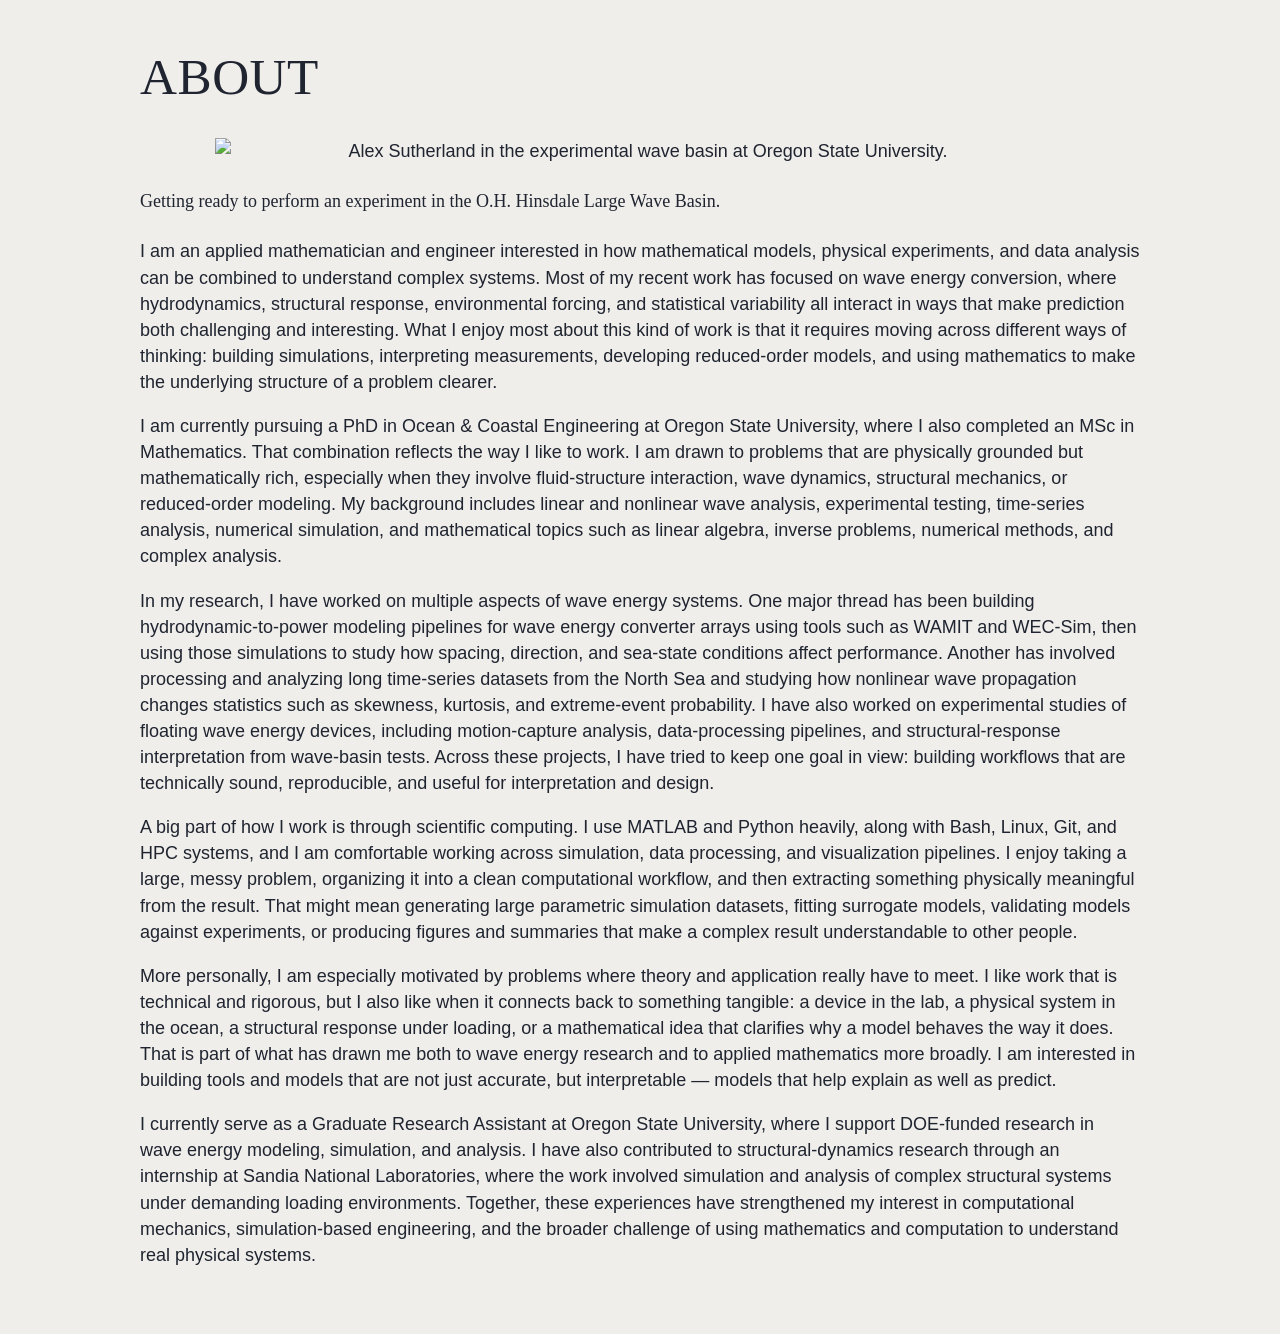
==== commit d5340917: "Fix stylesheet loading for GitHub Pages" ====
--- a/docs/about.html
+++ b/docs/about.html
@@ -39,7 +39,7 @@
 <style>html{ scroll-behavior: smooth; }</style>
 
 
-<link rel="stylesheet" href="styles.scss">
+<link rel="stylesheet" href="styles.css">
 </head>
 
 <body>
@@ -142,7 +142,7 @@
     }
       var localhostRegex = new RegExp(/^(?:http|https):\/\/localhost\:?[0-9]*\//);
       var mailtoRegex = new RegExp(/^mailto:/);
-        var filterRegex = new RegExp('/' + window.location.host + '/');
+        var filterRegex = new RegExp("https:\/\/suthyal\.github\.io\/alex-sutherland-site\/");
       var isInternal = (href) => {
           return filterRegex.test(href) || localhostRegex.test(href) || mailtoRegex.test(href);
       }
--- a/docs/styles.css
+++ b/docs/styles.css
@@ -0,0 +1,531 @@
+:root {
+  --bg: #efeeea;
+  --text: #1f2430;
+  --muted: #5e6673;
+  --line: #a8adb5;
+  --accent: #0056FF;
+  --accent-dark: #003DB8;
+  --maxw: 1280px;
+}
+
+html, body {
+  background: var(--bg);
+  color: var(--text);
+  margin: 0;
+  padding: 0;
+  scroll-behavior: smooth;
+}
+
+body {
+  font-family: Georgia, "Times New Roman", Times, serif;
+  line-height: 1.45;
+  font-size: 18px;
+}
+
+#quarto-content,
+.page-columns,
+.content,
+main.content {
+  max-width: none;
+  margin: 0;
+  padding: 0;
+}
+
+.navbar {
+  display: none !important;
+}
+
+.topbar {
+  border-bottom: 1px solid var(--line);
+  background: var(--bg);
+  position: relative;
+  z-index: 10;
+}
+
+.topbar-inner {
+  max-width: 1440px;
+  margin: 0 auto;
+  padding: 0 0.75rem;
+  height: 88px;
+  display: flex;
+  align-items: center;
+  justify-content: space-between;
+  gap: 1rem;
+  overflow: visible;
+}
+
+.brand {
+  display: inline-flex;
+  align-items: center;
+  gap: 1rem;
+  text-decoration: none;
+  color: var(--text);
+  overflow: visible;
+}
+
+.brand-logo {
+  width: 150px;
+  height: 150px;
+  flex: 0 0 auto;
+  display: block;
+  object-fit: contain;
+  position: relative;
+  top: 0px;
+}
+
+.brand-text {
+  font-family: Arial, Helvetica, sans-serif;
+  font-size: 1.35rem;
+  font-weight: 600;
+  color: var(--text);
+  line-height: 1;
+}
+.topbar-right {
+  display: flex;
+  align-items: center;
+}
+
+.menu-button {
+  width: 48px;
+  height: 48px;
+  display: inline-flex;
+  flex-direction: column;
+  justify-content: center;
+  gap: 6px;
+  text-decoration: none;
+  align-items: center;
+}
+
+.menu-button span {
+  width: 24px;
+  height: 2px;
+  background: var(--text);
+  display: block;
+}
+
+.hero-block {
+  border-bottom: 1px solid var(--line);
+  padding: 3.4rem 1rem 3rem 1rem;
+}
+
+.hero-inner {
+  max-width: var(--maxw);
+  margin: 0 auto;
+  display: grid;
+  grid-template-columns: 140px 1fr;
+  gap: 2.5rem;
+  align-items: start;
+}
+
+.hero-inner-no-number {
+  grid-template-columns: 1fr;
+}
+
+.hero-inner-visual {
+  grid-template-columns: minmax(0, 1fr) minmax(500px, 1fr);
+  gap: 2.5rem;
+  align-items: center;
+}
+
+.hero-copy-wide {
+  max-width: 760px;
+}
+
+.hero-title {
+  font-size: clamp(2.2rem, 4vw, 4.1rem);
+  line-height: 1.02;
+  font-weight: 400;
+  letter-spacing: -0.02em;
+  margin: 0 0 1rem 0;
+  text-transform: uppercase;
+}
+
+.hero-subtitle {
+  max-width: 760px;
+  color: var(--muted);
+  font-family: Arial, Helvetica, sans-serif;
+  font-size: 1.02rem;
+  line-height: 1.7;
+  margin: 0;
+}
+
+.hero-visual {
+  position: relative;
+  width: 100%;
+  min-height: 500px;
+  height: 100%;
+  display: flex;
+  align-items: center;
+  justify-content: center;
+}
+
+#hero-waves-canvas {
+  width: 100%;
+  height: 500px;
+  display: block;
+  background: transparent;
+}
+
+.section-list {
+  width: 100%;
+  margin: 0;
+  padding: 0;
+}
+
+.section-link {
+  max-width: 1320px;
+  margin: 0 auto;
+  display: grid;
+  grid-template-columns: 140px 1fr 90px;
+  gap: 2.5rem;
+  align-items: center;
+  text-decoration: none;
+  color: var(--text);
+  padding: 1.4rem 1rem 1.25rem 1rem;
+  transition: background-color 0.2s ease, color 0.2s ease;
+}
+
+.section-link:hover {
+  background-color: rgba(0, 86, 255, 0.05);
+  color: var(--accent-dark);
+}
+
+.section-divider {
+  max-width: 1320px;
+  margin: 0 auto;
+  border-bottom: 1px solid var(--line);
+}
+
+.section-number {
+  font-size: 4.6rem;
+  line-height: 1;
+  font-weight: 400;
+}
+
+.section-text {
+  min-width: 0;
+}
+
+.section-title {
+  font-size: clamp(2rem, 3vw, 3.1rem);
+  line-height: 1.02;
+  text-transform: uppercase;
+  margin-bottom: 0.35rem;
+}
+
+.section-description {
+  font-family: Arial, Helvetica, sans-serif;
+  color: var(--muted);
+  font-size: 1rem;
+  line-height: 1.6;
+  max-width: 760px;
+}
+
+.section-arrow {
+  font-size: 3.4rem;
+  text-align: center;
+  line-height: 1;
+  color: var(--text);
+}
+
+h1, h2, h3, h4 {
+  font-weight: 400;
+  letter-spacing: 0.01em;
+}
+
+h1 {
+  font-size: clamp(2.2rem, 4vw, 3.8rem);
+  text-transform: uppercase;
+  margin-top: 2.5rem;
+  margin-bottom: 1rem;
+}
+
+h2 {
+  font-size: 2rem;
+  margin-top: 2.5rem;
+  margin-bottom: 0.75rem;
+}
+
+p, li {
+  font-family: Arial, Helvetica, sans-serif;
+  color: var(--text);
+}
+
+a {
+  color: var(--accent);
+}
+
+a:hover {
+  color: var(--accent-dark);
+}
+
+@media (max-width: 1100px) {
+  .hero-inner-visual {
+    grid-template-columns: 1fr;
+    gap: 1.5rem;
+  }
+
+  .hero-visual {
+    min-height: 340px;
+  }
+
+  #hero-waves-canvas {
+    height: 340px;
+  }
+}
+
+@media (max-width: 900px) {
+  .topbar-inner {
+    padding: 0.9rem 0.75rem;
+  }
+
+  .brand-logo {
+    width: 56px;
+    height: 56px;
+  }
+
+  .brand-text {
+    font-size: 1.1rem;
+  }
+
+  .hero-inner,
+  .hero-inner-visual,
+  .section-link {
+    grid-template-columns: 1fr;
+    gap: 1rem;
+  }
+
+  .hero-visual {
+    min-height: 280px;
+  }
+
+  #hero-waves-canvas {
+    height: 280px;
+  }
+
+  .section-number {
+    font-size: 3.5rem;
+  }
+
+  .section-arrow {
+    font-size: 2.4rem;
+    text-align: left;
+  }
+
+  .hero-title,
+  .section-title {
+    text-transform: none;
+  }
+}
+
+.project-page {
+  max-width: 1000px;
+  margin: 0 auto;
+  padding: 0 1in 3rem 1in;
+}
+
+.project-page img,
+.project-page figure {
+  display: block;
+  margin: 1.5rem auto;
+  max-width: 100%;
+}
+
+.project-page .callout {
+  margin: 1.25rem 0;
+}
+
+@media (max-width: 900px) {
+  .project-page {
+    padding: 0 1rem 2rem 1rem;
+  }
+}
+
+.tags-grid {
+  display: grid;
+  grid-template-columns: 1fr 1fr;
+  gap: 0 2rem;
+}
+
+.tags-col ul {
+  margin: 0.25rem 0 0 1.25rem;
+}
+
+@media (max-width: 900px) {
+  .tags-grid {
+    grid-template-columns: 1fr;
+  }
+}
+
+.section-page {
+  max-width: 1280px;
+  margin: 0 auto;
+  padding: 2.5rem 1rem 3rem 1rem;
+}
+
+.section-page > h1 {
+  margin-top: 0;
+  margin-bottom: 0.75rem;
+}
+
+.section-page > p {
+  max-width: 820px;
+  margin-bottom: 2rem;
+}
+
+.project-list {
+  width: 100%;
+  margin: 0;
+  padding: 0;
+}
+
+.project-item {
+  width: 100%;
+}
+
+.project-link {
+  display: grid;
+  grid-template-columns: 140px 1fr;
+  gap: 2.5rem;
+  align-items: start;
+  text-decoration: none;
+  color: var(--text);
+  padding: 0;
+  margin: 0;
+  width: 100%;
+}
+
+.project-link:hover .project-title {
+  color: var(--accent-dark);
+}
+
+.project-number {
+  font-size: 3.6rem;
+  line-height: 1;
+  font-weight: 400;
+  color: var(--text);
+  padding-top: 0.1rem;
+}
+
+.project-text {
+  min-width: 0;
+}
+
+.project-title {
+  font-size: clamp(1.7rem, 2.6vw, 2.7rem);
+  line-height: 1.04;
+  text-transform: uppercase;
+  margin-bottom: 0.35rem;
+  color: var(--text);
+  transition: color 0.2s ease;
+}
+
+.project-tags {
+  display: flex;
+  flex-wrap: wrap;
+  margin-top: 1.4rem;
+  max-width: 1000px;
+}
+
+.project-tag {
+  display: inline-flex;
+  align-items: center;
+  font-family: Arial, Helvetica, sans-serif;
+  font-size: 0.9rem;
+  line-height: 1;
+  color: var(--accent);
+  padding: 0.45rem 0.8rem;
+  border: 1px solid rgba(0, 86, 255, 0.55);
+  border-radius: 999px;
+  background: rgba(0, 86, 255, 0.04);
+  margin: 0 0.7rem 1rem 0;
+}
+
+.project-divider {
+  border-bottom: 1px solid var(--line);
+  margin-top: 1rem;
+}
+
+@media (max-width: 900px) {
+  .section-page {
+    padding: 1.5rem 1rem 2rem 1rem;
+  }
+
+  .project-link {
+    grid-template-columns: 1fr;
+    gap: 1rem;
+  }
+
+  .project-number {
+    font-size: 2.8rem;
+  }
+
+  .project-title {
+    text-transform: none;
+  }
+}
+
+.project-description {
+  font-family: Arial, Helvetica, sans-serif;
+  color: var(--muted);
+  font-size: 1rem;
+  line-height: 1.6;
+  max-width: 860px;
+}
+
+.project-arrow {
+  font-size: 3rem;
+  text-align: center;
+  line-height: 1;
+  color: var(--text);
+}
+
+.project-divider {
+  border-bottom: 1px solid var(--line);
+  margin-top: 1.2rem;
+}
+
+@media (max-width: 900px) {
+  .section-page {
+    padding: 1.5rem 1rem 2rem 1rem;
+  }
+
+  .project-link {
+    grid-template-columns: 1fr;
+    gap: 1rem;
+  }
+
+  .project-number {
+    font-size: 2.8rem;
+  }
+
+  .project-arrow {
+    text-align: left;
+    font-size: 2.2rem;
+  }
+
+  .project-title {
+    text-transform: none;
+  }
+}
+
+.project-tags {
+  display: flex;
+  flex-wrap: wrap;
+  margin-top: 1.4rem;
+  max-width: 1000px;
+}
+
+.project-tag {
+  display: inline-flex;
+  align-items: center;
+  font-family: Arial, Helvetica, sans-serif;
+  font-size: 0.9rem;
+  line-height: 1;
+  color: var(--accent);
+  padding: 0.45rem 0.8rem;
+  border: 1px solid rgba(0, 86, 255, 0.55);
+  border-radius: 999px;
+  background: rgba(0, 86, 255, 0.04);
+  margin: 0 0.3rem 0.5rem 0;
+}
